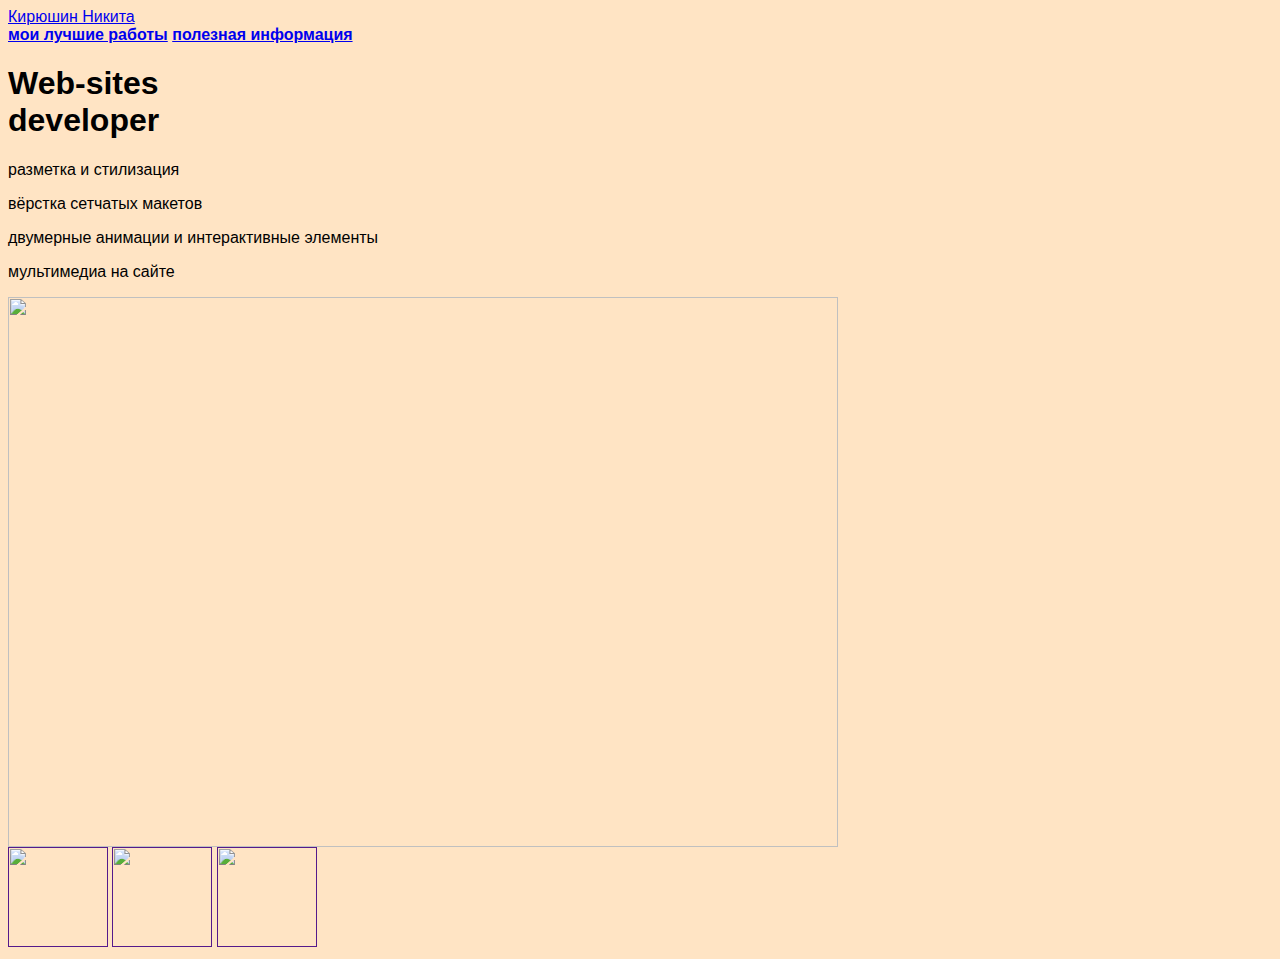
==== leonov.html @ 2bab5b64 "Create leonov.html" ====
<html>
  <head>
    <title>Кирюшин Никита</title>
    <link rel="stylesheet" href="style_l.css"/>
  </head>
  <body>
    <header>
      <a class="link-header" href="leonov.html">Кирюшин Никита</a>
    </header>
    <main>
      <nav>
        <a class="link-nav" href="mysites.html"><b>мои лучшие работы</b></a>
        <a class="link-nav" href="info.html"><b>полезная информация</b></a>
      </nav>
      <h1>Web-sites<br/> developer</h1>
      <p>разметка и стилизация</p>
      <p>вёрстка сетчатых макетов</p>
      <p>двумерные анимации и интерактивные элементы</p>
      <p>мультимедиа на сайте</p>
      <img src="https://backoffice.algoritmika.org/uploads/2021/04/carousel-1684591_0_1618254197.svg" width="830px" height="550px"/>
    </main>
    <footer>
      <a class="social" href=""><img src="https://backoffice.algoritmika.org/uploads/2021/04/social1_0_1618254571.png" width="100px" height="100px"/></a>
      <a class="social" href=""><img src="https://backoffice.algoritmika.org/uploads/2021/04/Group%201_0_1618254571.png" width="100px" height="100px"/></a>
      <a class="social" href=""><img src="https://backoffice.algoritmika.org/uploads/2021/04/social3_0_1618254571.png" width="100px" height="100px"/></a>
    </footer>
  </body>
</html>
---- style_l.css ----
body {
    font-family: sans-serif;
    background-color: bisque;
}

body {
    font-family: sans-serif;
    background-color: bisque;
}
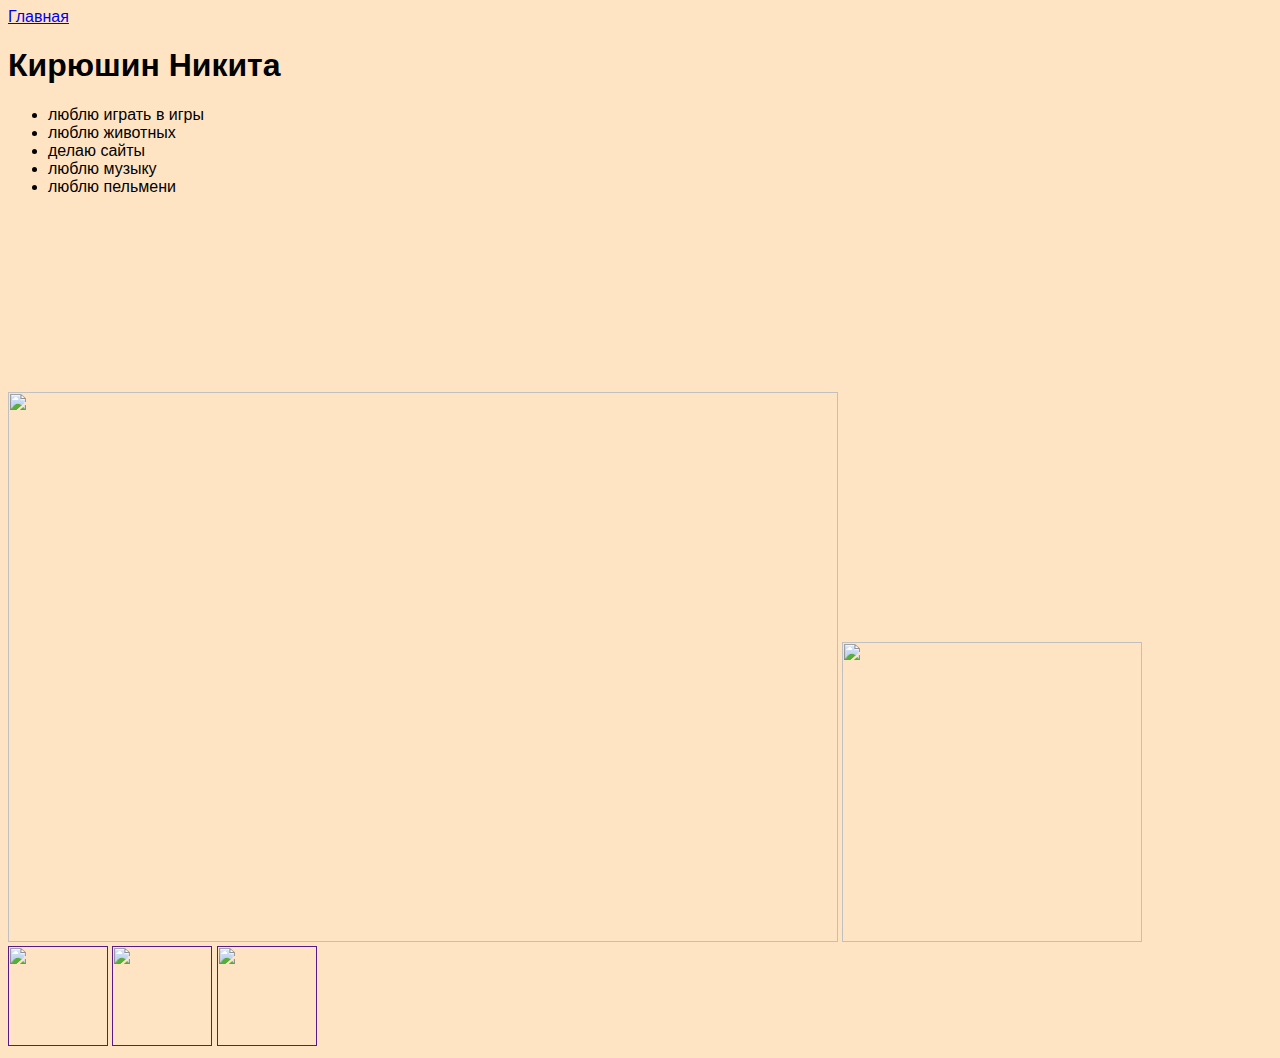
==== commit 2dc4f4a4: "Update leonov.html" ====
--- a/leonov.html
+++ b/leonov.html
@@ -1,28 +1,30 @@
 <html>
   <head>
-    <title>Кирюшин Никита</title>
+    <title>Обо мне</title>
     <link rel="stylesheet" href="style_l.css"/>
   </head>
   <body>
     <header>
-      <a class="link-header" href="leonov.html">Кирюшин Никита</a>
+      <a class="link-header" href="index.html">Главная</a>
     </header>
     <main>
-      <nav>
-        <a class="link-nav" href="mysites.html"><b>мои лучшие работы</b></a>
-        <a class="link-nav" href="info.html"><b>полезная информация</b></a>
-      </nav>
-      <h1>Web-sites<br/> developer</h1>
-      <p>разметка и стилизация</p>
-      <p>вёрстка сетчатых макетов</p>
-      <p>двумерные анимации и интерактивные элементы</p>
-      <p>мультимедиа на сайте</p>
-      <img src="https://backoffice.algoritmika.org/uploads/2021/04/carousel-1684591_0_1618254197.svg" width="830px" height="550px"/>
+      <h1>Кирюшин Никита</h1>
+      <ul>
+        <li>люблю играть в игры</li>
+        <li>люблю животных</li>
+        <li>делаю сайты</li>
+        <li> люблю музыкy</li>
+        <li> люблю пельмени</li>
+      </ul>
+      <iframe frameborder="0" style="border:none;width:100%;height:180px;" width="100%" height="180" src="https://music.yandex.ru/iframe/#track/87337462/16870246"></iframe>
+      <img src="/uploads/2021/04/sky-1871753_1280%201_0_1618254989.png" width="830px" height="550px"/>
+      <img src="https://hobbyoutlet.ru/wa-data/public/shop/products/62/17/891762/images/9827/9827.970.jpg
+      " width="300px" height="300px"/>
     </main>
     <footer>
-      <a class="social" href=""><img src="https://backoffice.algoritmika.org/uploads/2021/04/social1_0_1618254571.png" width="100px" height="100px"/></a>
-      <a class="social" href=""><img src="https://backoffice.algoritmika.org/uploads/2021/04/Group%201_0_1618254571.png" width="100px" height="100px"/></a>
-      <a class="social" href=""><img src="https://backoffice.algoritmika.org/uploads/2021/04/social3_0_1618254571.png" width="100px" height="100px"/></a>
+      <a class="social" href=""><img src="/uploads/2021/04/social1_0_1618254571.png" width="100px" height="100px"/></a>
+      <a class="social" href=""><img src="/uploads/2021/04/Group%201_0_1618254571.png" width="100px" height="100px"/></a>
+      <a class="social" href=""><img src="/uploads/2021/04/social3_0_1618254571.png" width="100px" height="100px"/></a>
     </footer>
   </body>
 </html>
